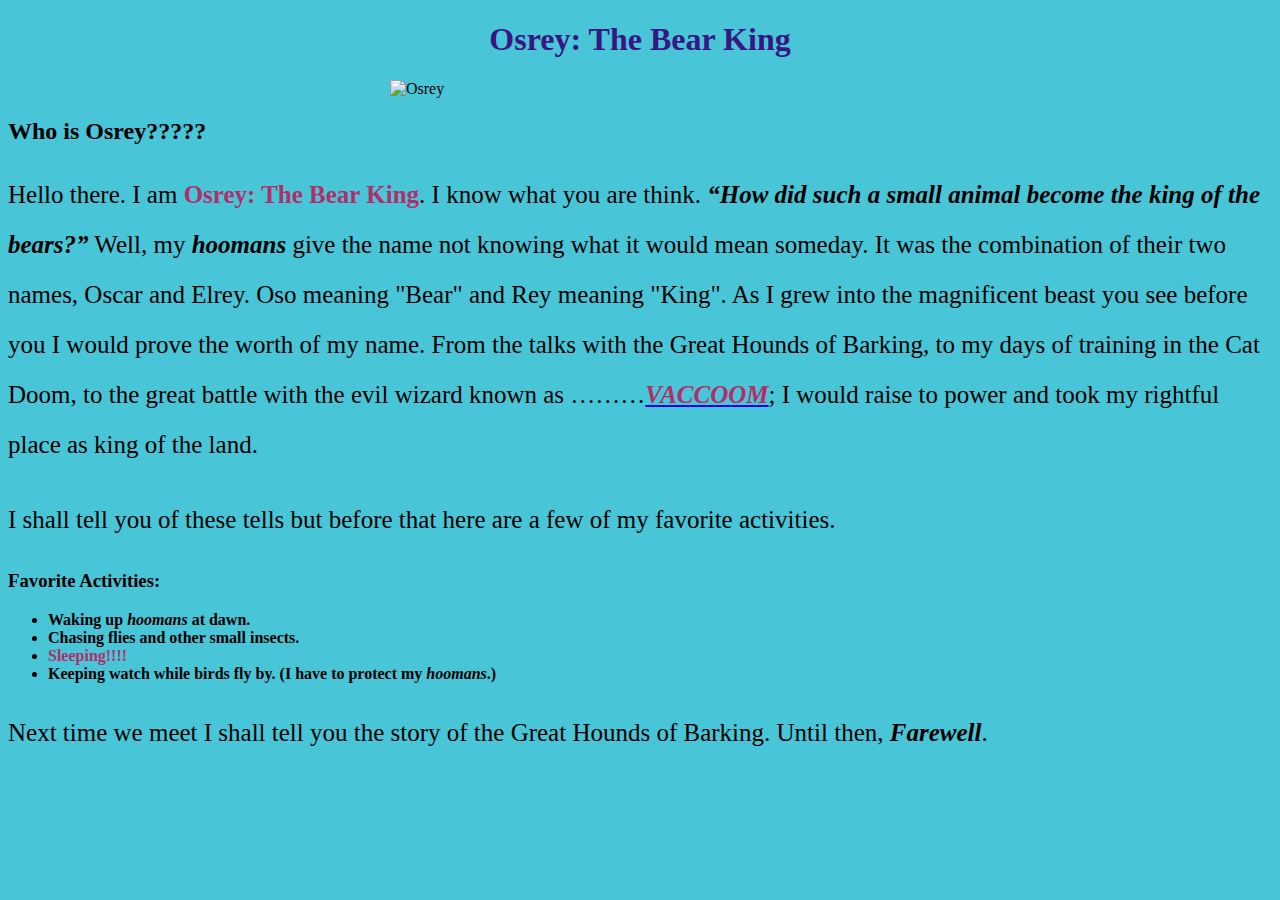
==== index.html @ 811ee36e "add evil_wizard.html with minons information" ====
<!DOCTYPE html>
<html>
  <head>
    <link href="css/styles.css" rel="stylesheet" type="text/css">
    <title>All about the Osrey</title>
  </head>
  <body>
    <h1>Osrey: The Bear King</h1>
    <img src="https://goo.gl/dhpdQ1" alt="Osrey">
    <h2>Who is Osrey?????</h2>
    <p> Hello there. I am <strong>Osrey: The Bear King</strong>. I know what you are think. <em>“How did such a small animal become the king of the bears?”</em> Well, my <em>hoomans</em> give the name not knowing what it would mean someday. It was the combination of their two names, Oscar and Elrey. Oso meaning "Bear" and Rey meaning "King". As I grew into the magnificent beast you see before you I would prove the worth of my name. From the talks with the Great Hounds of Barking, to my days of training in the Cat Doom, to the great battle with the evil wizard known as ………<a href="evil_wizard.html"><strong><em>VACCOOM</em></strong></a>; I would raise to power and took my rightful place as king of the land.
    </p>
    <p>I shall tell you of these tells but before that here are a few of my favorite activities.</p>
    <h3>Favorite Activities:</h3>
    <ul>
      <li>Waking up <em>hoomans</em> at dawn.</li>
      <li>Chasing flies and other small insects.</li>
      <li><strong>Sleeping!!!!</strong></li>
      <li>Keeping watch while birds fly by. (I have to protect my <em>hoomans</em>.)</li>
    </ul>
    <p>Next time we meet I shall tell you the story of the Great Hounds of Barking. Until then, <em>Farewell</em>.</p>
  </body>
</html>
---- css/styles.css ----
body {
  background-color: #49c5d8;
}

#evil-page {
  background-color: #F51D2C;
}

h1 {
 text-align: center;
 color: #361784;
}

h3 {
  font-family: fantasy;
  font-weight: bold;
}

img {
  display: block;
  margin: auto;
  width: 500px;
}

li {
  font-family: fantasy;
  font-weight: 900;
}

p {
  line-height: 50px;
  font-size: 25px;
  font-family: fantasy;
}

p em {
  font-weight: bold;
}

strong {
  color: #b22e69;
}

.minons h2 {
  text-align: center;
}

.minon-column {
  float: left;
  margin-left: 50px;
  margin-right: 20px;
  width: 300px;
  border: 10px solid black;
  padding: 10px;
  height: 2300px;
}

.minon-column img {
  width: 250px;
  height: 250px;
}

.minon-column h3 {
  text-align: center;
  font-size: 30px;
}

.generals h2 {
  text-align: center;
}
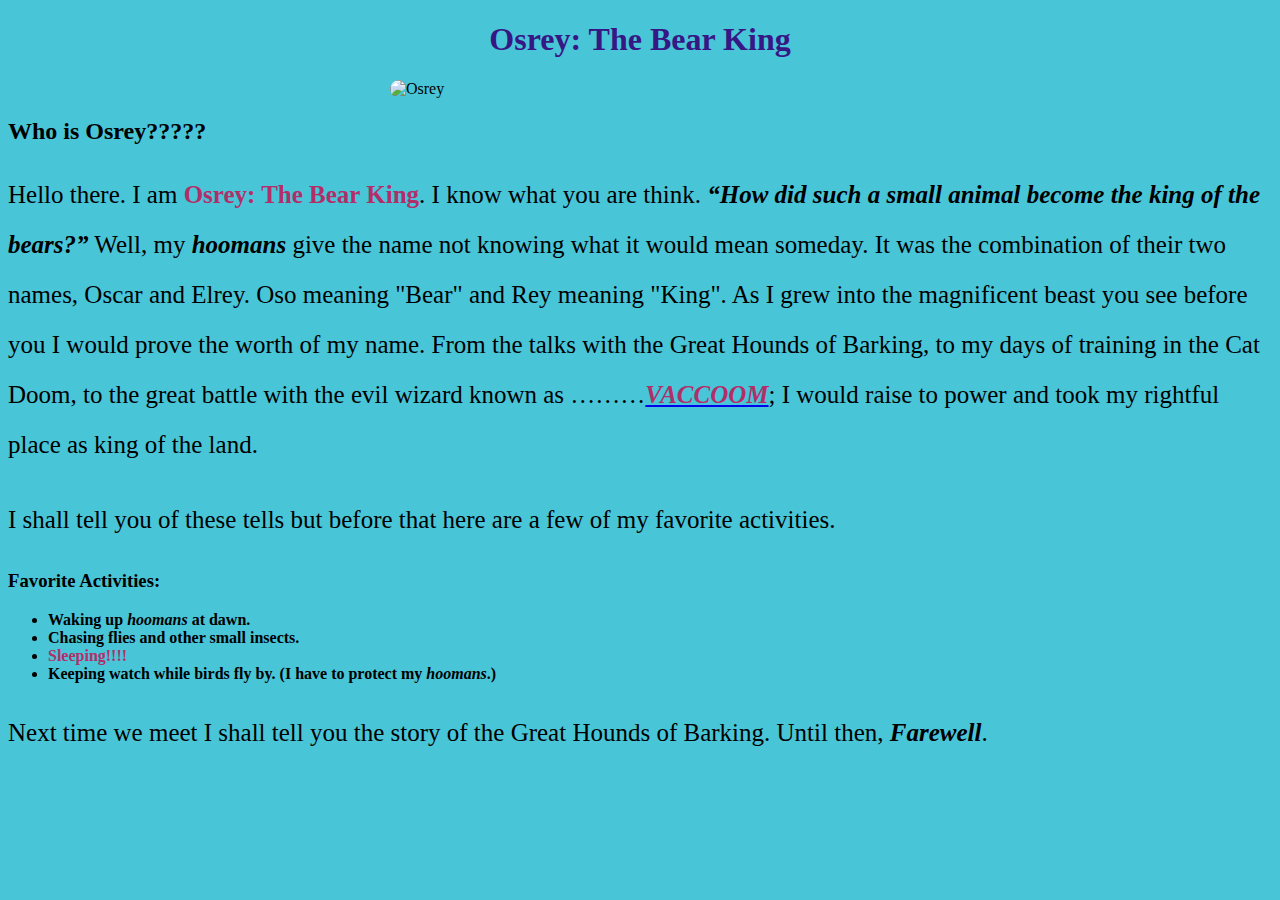
==== commit f5aaa286: "add jQuery selectors to fadein and out minon images on evil-wizard page" ====
--- a/index.html
+++ b/index.html
@@ -1,23 +1,30 @@
 <!DOCTYPE html>
 <html>
   <head>
-    <link href="css/styles.css" rel="stylesheet" type="text/css">
+    <link href="css/bootstrap.css" rel="stylesheet" type="text/css" media="all">
+    <link href="css/styles.css" rel="stylesheet" type="text/css" media="all">
+    <script src="js/jquery.js" type="text/javascript"></script>
+    <script src="js/script.js" type="text/javascript"></script>
     <title>All about the Osrey</title>
   </head>
   <body>
-    <h1>Osrey: The Bear King</h1>
-    <img src="https://goo.gl/dhpdQ1" alt="Osrey">
-    <h2>Who is Osrey?????</h2>
-    <p> Hello there. I am <strong>Osrey: The Bear King</strong>. I know what you are think. <em>“How did such a small animal become the king of the bears?”</em> Well, my <em>hoomans</em> give the name not knowing what it would mean someday. It was the combination of their two names, Oscar and Elrey. Oso meaning "Bear" and Rey meaning "King". As I grew into the magnificent beast you see before you I would prove the worth of my name. From the talks with the Great Hounds of Barking, to my days of training in the Cat Doom, to the great battle with the evil wizard known as ………<a href="evil_wizard.html"><strong><em>VACCOOM</em></strong></a>; I would raise to power and took my rightful place as king of the land.
-    </p>
-    <p>I shall tell you of these tells but before that here are a few of my favorite activities.</p>
-    <h3>Favorite Activities:</h3>
-    <ul>
-      <li>Waking up <em>hoomans</em> at dawn.</li>
-      <li>Chasing flies and other small insects.</li>
-      <li><strong>Sleeping!!!!</strong></li>
-      <li>Keeping watch while birds fly by. (I have to protect my <em>hoomans</em>.)</li>
-    </ul>
-    <p>Next time we meet I shall tell you the story of the Great Hounds of Barking. Until then, <em>Farewell</em>.</p>
+    <div class="container" class="bg-info">
+      <div class="photo-header">
+        <h1>Osrey: The Bear King</h1>
+        <img src="https://goo.gl/dhpdQ1" alt="Osrey">
+      </div>
+      <h2>Who is Osrey?????</h2>
+      <p> Hello there. I am <strong>Osrey: The Bear King</strong>. I know what you are think. <em>“How did such a small animal become the king of the bears?”</em>  Well, my <em>hoomans</em> give the name not knowing what it would mean someday. It was the combination of their two names, Oscar and Elrey. Oso meaning "Bear" and Rey meaning "King". As I grew into the magnificent beast you see before you I would prove the worth of my name. From the talks with the Great Hounds of Barking, to my days of training in the Cat Doom, to the great battle with the evil wizard known as ………<a href="evil_wizard.html"><strong><em>VACCOOM</em></strong></a>; I would raise to power and took my rightful place as king of the land.
+      </p>
+      <p>I shall tell you of these tells but before that here are a few of my favorite activities.</p>
+      <h3>Favorite Activities:</h3>
+      <ul>
+        <li>Waking up <em>hoomans</em> at dawn.</li>
+        <li>Chasing flies and other small insects.</li>
+        <li><strong>Sleeping!!!!</strong></li>
+        <li>Keeping watch while birds fly by. (I have to protect my <em>hoomans</em>.)</li>
+      </ul>
+      <p>Next time we meet I shall tell you the story of the Great Hounds of Barking. Until then, <em>Farewell</em>.</p>
+    </div>
   </body>
 </html>
--- a/css/styles.css
+++ b/css/styles.css
@@ -16,10 +16,11 @@
   font-weight: bold;
 }
 
-img {
+.photo-header img {
   display: block;
   margin: auto;
   width: 500px;
+  border-radius: 15px;
 }
 
 li {
@@ -43,28 +44,84 @@
 
 .minons h2 {
   text-align: center;
+  font-size: 40px;
+}
+.minons p {
+  font-size: 30px;
+  font-style: oblique;
+  font-weight: bolder;
 }
 
-.minon-column {
-  float: left;
-  margin-left: 50px;
-  margin-right: 20px;
-  width: 300px;
-  border: 10px solid black;
-  padding: 10px;
-  height: 2300px;
+.minon-head {
+  text-align: center;
+  font-size: 30px;
+  cursor: pointer;
+  color:#0088cc;
 }
 
-.minon-column img {
+.minon-head:hover {
+  text-decoration: underline;
+}
+
+.minon-img {
+  display: block;
+  margin: auto;
   width: 250px;
   height: 250px;
+  border-radius: 15px;
+  display: none;
 }
 
-.minon-column h3 {
-  text-align: center;
-  font-size: 30px;
+.generals p {
+  font-size: 40px;
+  font-style: italic;
+  font-weight: bold;
+  font-family: monospace;
 }
 
 .generals h2 {
   text-align: center;
+  font-size: 40px;
 }
+
+.general-img {
+  display: block;
+  margin: auto;
+  width: 300px;
+  height: 250px;
+  border-radius: 15px;
+}
+
+.general-head {
+  text-align: center;
+  font-size: 30px;
+  font-style: italic;
+  font-weight: bold;
+  font-family: monospace;
+}
+
+.panel-body {
+  background-color: #575b08;
+  border: 2px solid black;
+}
+
+.general-p {
+  font-style: italic;
+  font-weight: bold;
+  font-family: monospace;
+}
+
+.jumbotron {
+  background-color: black;
+  color: white;
+}
+
+.jumbotron h3 {
+  text-align: center;
+  font-size: 70px;
+}
+
+.jumbotron p {
+  font-size: 50px;
+  font-weight: 900;
+}
